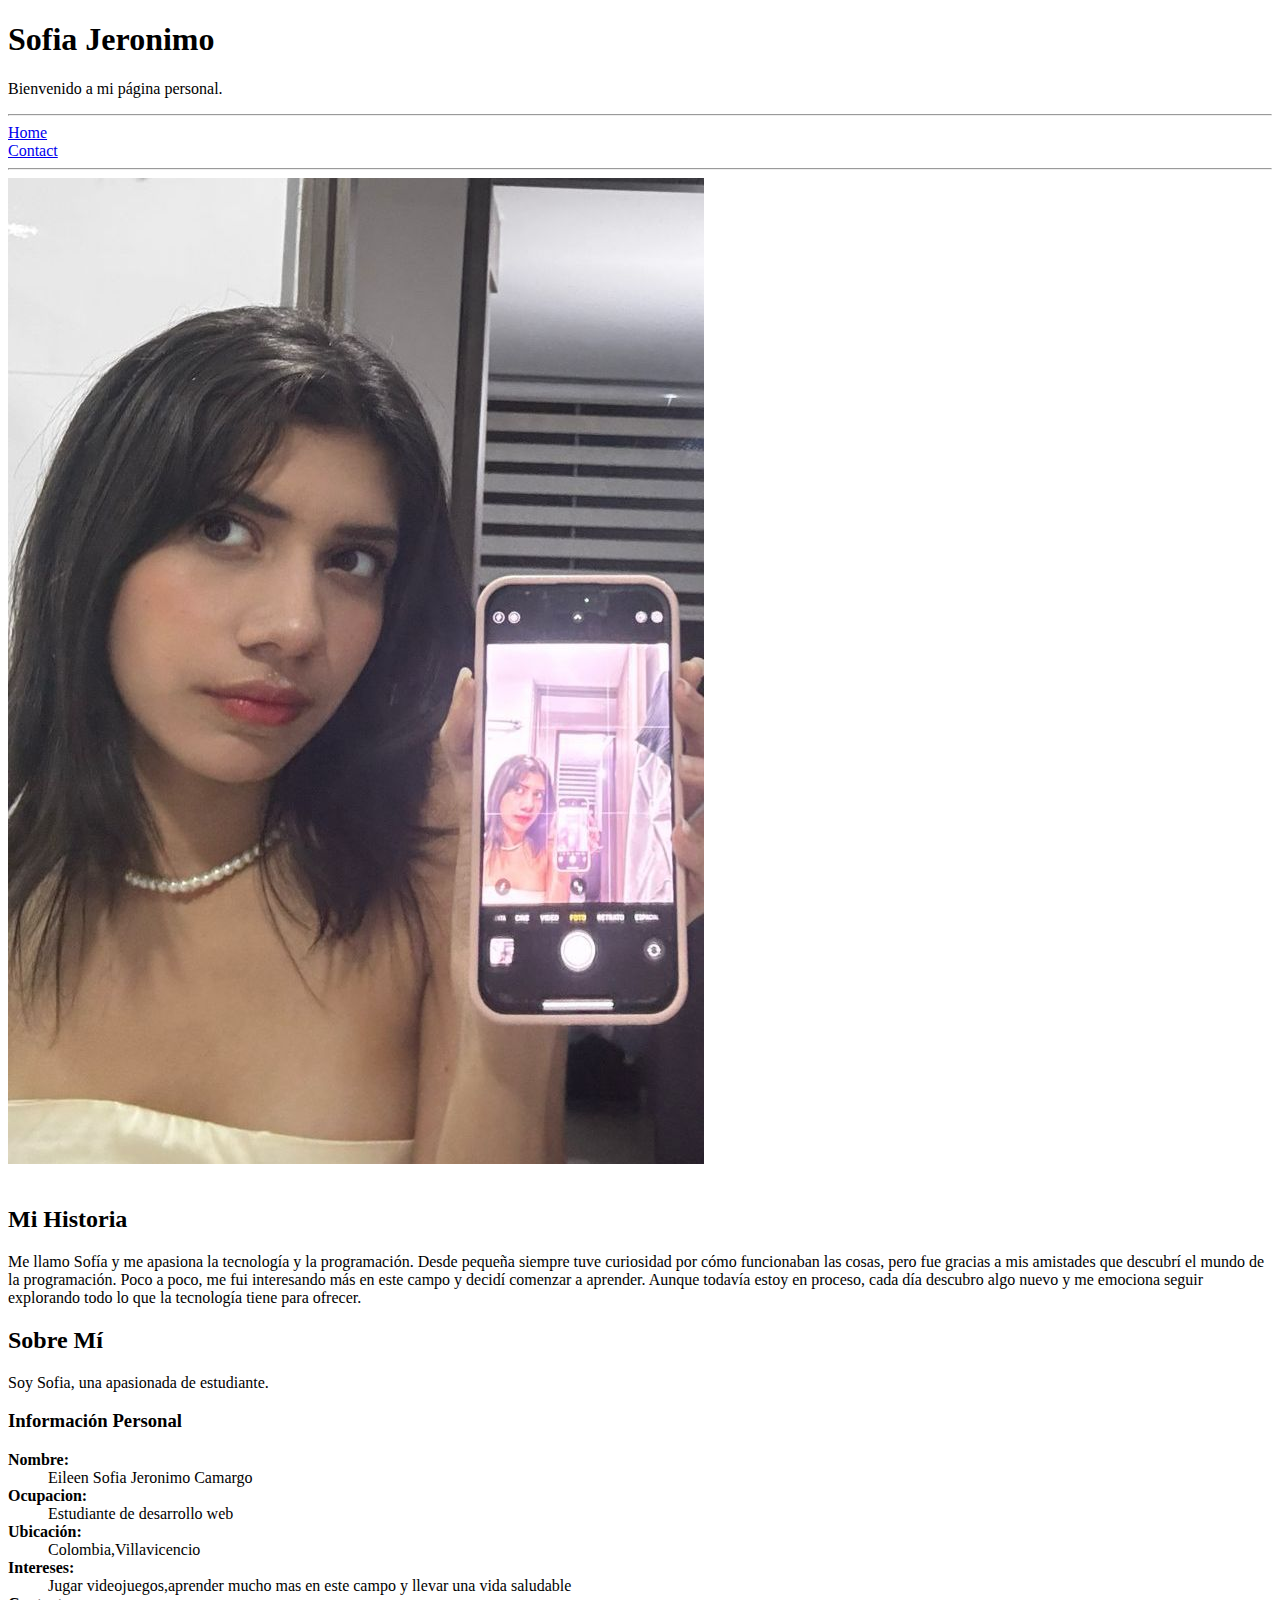
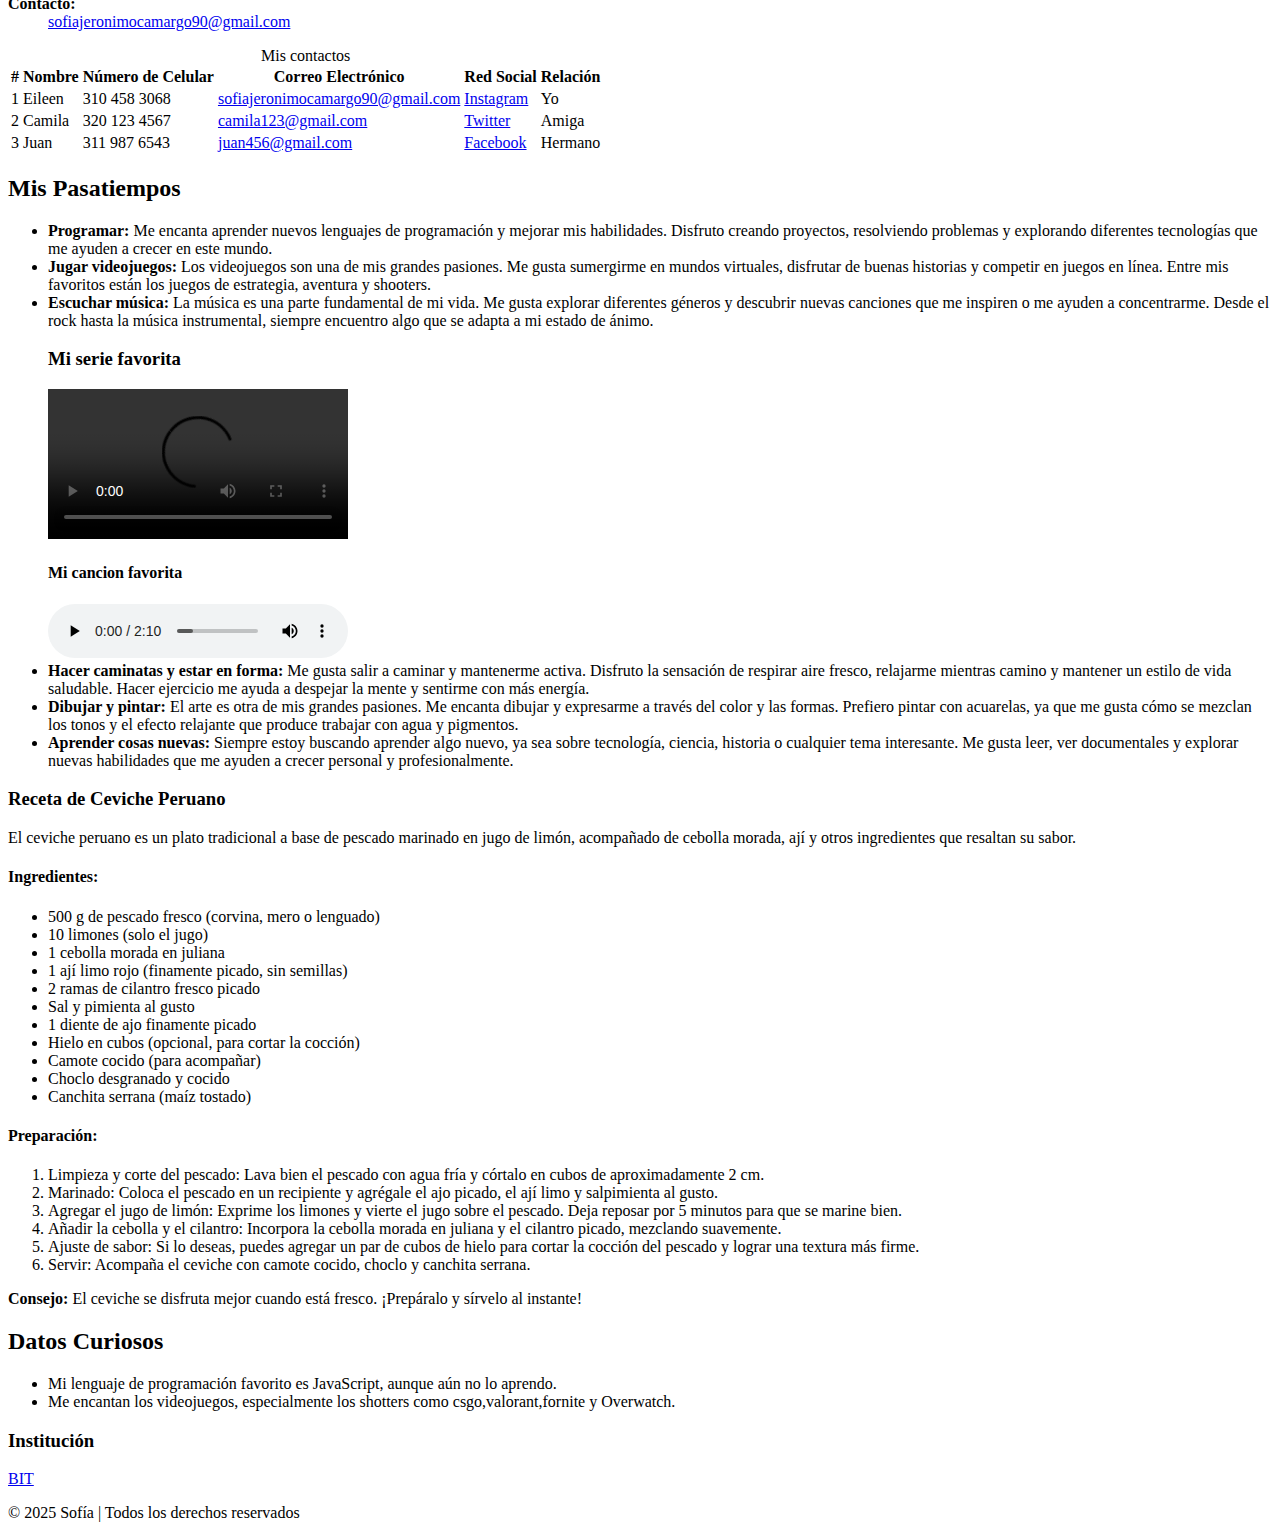
==== index.html @ c64b4af3 "Añadiendo archivos HTML y assets" ====
<!DOCTYPE html>
<html lang="es">
  <head>
    <meta charset="UTF-8" />
    <meta name="viewport" content="width=device-width, initial-scale=1.0" />
   
    <link rel="shortcut icon" href="/assets/image.png" type="image/x-icon" />
    <title>Sobre mí | Inicio</title>
  </head>
  <body>
    <header id="top">
      <h1>Sofia Jeronimo</h1>
      <p>Bienvenido a mi página personal.</p>
    </header>
    <hr />
    <nav>
      <a href="index.html">Home</a>
      <br />
      <a href="contact.html">Contact</a>
    </nav>
    <hr />
    <img src="/assets/foto.jpg" alt="foto de sofia" />

    <main>
      <section>
        <img src="" alt="" />
      </section>
      <section>
        <h2>Mi Historia</h2>
        <p>
          Me llamo <span>Sofía</span> y me apasiona la tecnología y la
          programación. Desde pequeña siempre tuve curiosidad por cómo
          funcionaban las cosas, pero fue gracias a mis amistades que descubrí
          el mundo de la programación. Poco a poco, me fui interesando más en
          este campo y decidí comenzar a aprender. Aunque todavía estoy en
          proceso, cada día descubro algo nuevo y me emociona seguir explorando
          todo lo que la tecnología tiene para ofrecer.
        </p>
        <h2>Sobre Mí</h2>

<p>Soy Sofia, una apasionada de estudiante.</p>

<h3>Información Personal</h3>
<dl>
  <dt><strong>Nombre:</strong></dt>
  <dd>Eileen Sofia Jeronimo Camargo</dd>

  <dt><strong>Ocupacion:</strong></dt>
  <dd>Estudiante de desarrollo web</dd>

  <dt><strong>Ubicación:</strong></dt>
  <dd>Colombia,Villavicencio</dd>

  <dt><strong>Intereses:</strong></dt>
  <dd>Jugar videojuegos,aprender mucho mas en este campo y llevar una vida saludable</dd>

  <dt><strong>Contacto:</strong></dt>
  <dd>
    <a href="sofiajeronimocamargo90@gmail.com">sofiajeronimocamargo90@gmail.com</a>
  </dd>
</dl>
      </section>

      <section>
        <section>
          <table>
            <caption>Mis contactos</caption>
            <thead>
              <tr>
                <th>#</th>
                <th>Nombre</th>
                <th>Número de Celular</th>
                <th>Correo Electrónico</th>
                <th>Red Social</th>
                <th>Relación</th>
              </tr>
            </thead>
            <tbody>
              <tr>
                <td>1</td>
                <td>Eileen</td>
                <td>310 458 3068</td>
                <td><a href="mailto:sofiajeronimocamargo90@gmail.com">sofiajeronimocamargo90@gmail.com</a></td>
                <td><a href="https://instagram.com/sofia">Instagram</a></td>
                <td>Yo</td>
              </tr>
              <tr>
                <td>2</td>
                <td>Camila</td>
                <td>320 123 4567</td>
                <td><a href="mailto:camila123@gmail.com">camila123@gmail.com</a></td>
                <td><a href="https://twitter.com/camila">Twitter</a></td>
                <td>Amiga</td>
              </tr>
              <tr>
                <td>3</td>
                <td>Juan</td>
                <td>311 987 6543</td>
                <td><a href="mailto:juan456@gmail.com">juan456@gmail.com</a></td>
                <td><a href="https://facebook.com/juan">Facebook</a></td>
                <td>Hermano</td>
              </tr>
            </tbody>
          </table>
        </section>
      
        
        
        <h2>Mis Pasatiempos</h2>
        <ul>
          <li>
            <strong>Programar:</strong> Me encanta aprender nuevos lenguajes de
            programación y mejorar mis habilidades. Disfruto creando proyectos,
            resolviendo problemas y explorando diferentes tecnologías que me
            ayuden a crecer en este mundo.
          </li>

          <li>
            <strong>Jugar videojuegos:</strong> Los videojuegos son una de mis
            grandes pasiones. Me gusta sumergirme en mundos virtuales, disfrutar
            de buenas historias y competir en juegos en línea. Entre mis
            favoritos están los juegos de estrategia, aventura y shooters.
          </li>

          <li>
            <strong>Escuchar música:</strong> La música es una parte fundamental
            de mi vida. Me gusta explorar diferentes géneros y descubrir nuevas
            canciones que me inspiren o me ayuden a concentrarme. Desde el rock
            hasta la música instrumental, siempre encuentro algo que se adapta a
            mi estado de ánimo.
          </li>

          <h3>Mi serie favorita</h3>
    <video src="./assets/EP11.mp4" controls></video>

          <h4>Mi cancion favorita</h4>
    <audio src="./assets/cancion.mp3" controls></audio>

          <li>
            <strong>Hacer caminatas y estar en forma:</strong> Me gusta salir a
            caminar y mantenerme activa. Disfruto la sensación de respirar aire
            fresco, relajarme mientras camino y mantener un estilo de vida
            saludable. Hacer ejercicio me ayuda a despejar la mente y sentirme
            con más energía.
          </li>

          <li>
            <strong>Dibujar y pintar:</strong> El arte es otra de mis grandes
            pasiones. Me encanta dibujar y expresarme a través del color y las
            formas. Prefiero pintar con acuarelas, ya que me gusta cómo se
            mezclan los tonos y el efecto relajante que produce trabajar con
            agua y pigmentos.
          </li>

          <li>
            <strong>Aprender cosas nuevas:</strong> Siempre estoy buscando
            aprender algo nuevo, ya sea sobre tecnología, ciencia, historia o
            cualquier tema interesante. Me gusta leer, ver documentales y
            explorar nuevas habilidades que me ayuden a crecer personal y
            profesionalmente.
          </li>
        </ul>
      </section>
      <section>
        <h3>Receta de Ceviche Peruano</h3>

        <p>
          El ceviche peruano es un plato tradicional a base de pescado marinado
          en jugo de limón, acompañado de cebolla morada, ají y otros
          ingredientes que resaltan su sabor.
        </p>

        <h4>Ingredientes:</h4>
        <ul>
          <li>500 g de pescado fresco (corvina, mero o lenguado)</li>
          <li>10 limones (solo el jugo)</li>
          <li>1 cebolla morada en juliana</li>
          <li>1 ají limo rojo (finamente picado, sin semillas)</li>
          <li>2 ramas de cilantro fresco picado</li>
          <li>Sal y pimienta al gusto</li>
          <li>1 diente de ajo finamente picado</li>
          <li>Hielo en cubos (opcional, para cortar la cocción)</li>
          <li>Camote cocido (para acompañar)</li>
          <li>Choclo desgranado y cocido</li>
          <li>Canchita serrana (maíz tostado)</li>
        </ul>

        <h4>Preparación:</h4>
        <ol>
          <li>
            Limpieza y corte del pescado: Lava bien el pescado con agua fría
            y córtalo en cubos de aproximadamente 2 cm.
          </li>
          <li>
            Marinado: Coloca el pescado en un recipiente y agrégale el ajo
            picado, el ají limo y salpimienta al gusto.
          </li>
          <li>
            Agregar el jugo de limón: Exprime los limones y vierte el jugo
            sobre el pescado. Deja reposar por 5 minutos para que se marine
            bien.
          </li>
          <li>
            Añadir la cebolla y el cilantro: Incorpora la cebolla morada en
            juliana y el cilantro picado, mezclando suavemente.
          </li>
          <li>
            Ajuste de sabor: Si lo deseas, puedes agregar un par de cubos de
            hielo para cortar la cocción del pescado y lograr una textura más
            firme.
          </li>
          <li>
            Servir: Acompaña el ceviche con camote cocido, choclo y canchita
            serrana.
          </li>
        </ol>

        <p>
          <strong>Consejo:</strong> El ceviche se disfruta mejor cuando está
          fresco. ¡Prepáralo y sírvelo al instante!
        </p>
      </section>
    </main>

    <aside>
      <h2>Datos Curiosos</h2>
      <ul>
        <li>
          Mi lenguaje de programación favorito es <span>JavaScript</span>,
          aunque aún no lo aprendo.
        </li>
        <li>Me encantan los videojuegos, especialmente los shotters como csgo,valorant,fornite y Overwatch.</li>
      </ul>
    </aside>

    <footer id="prueba">
      <h3>Institución</h3>
      <p><a href="https://bit.learn.ada-school.org" target="_blank">BIT</a></p>

      <p>© 2025 Sofía | Todos los derechos reservados</p>
    </footer>
  </body>
</html>
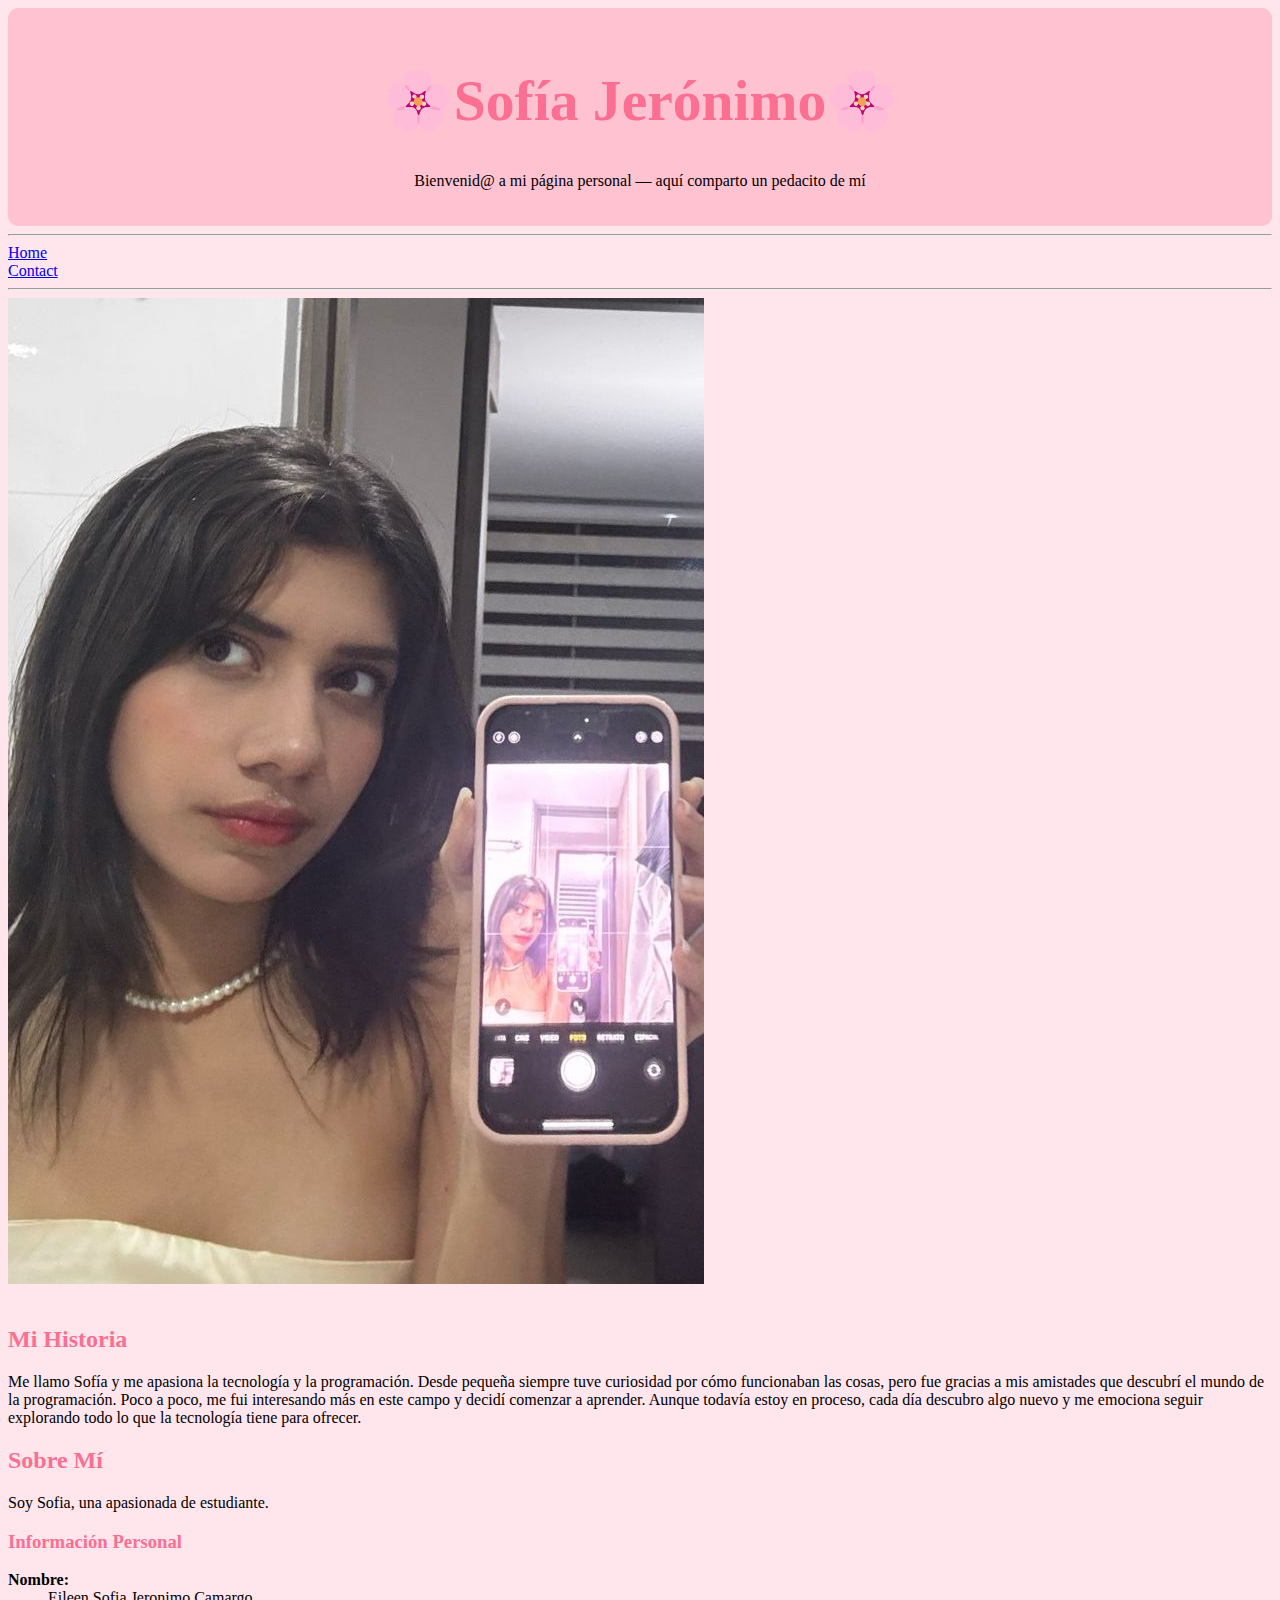
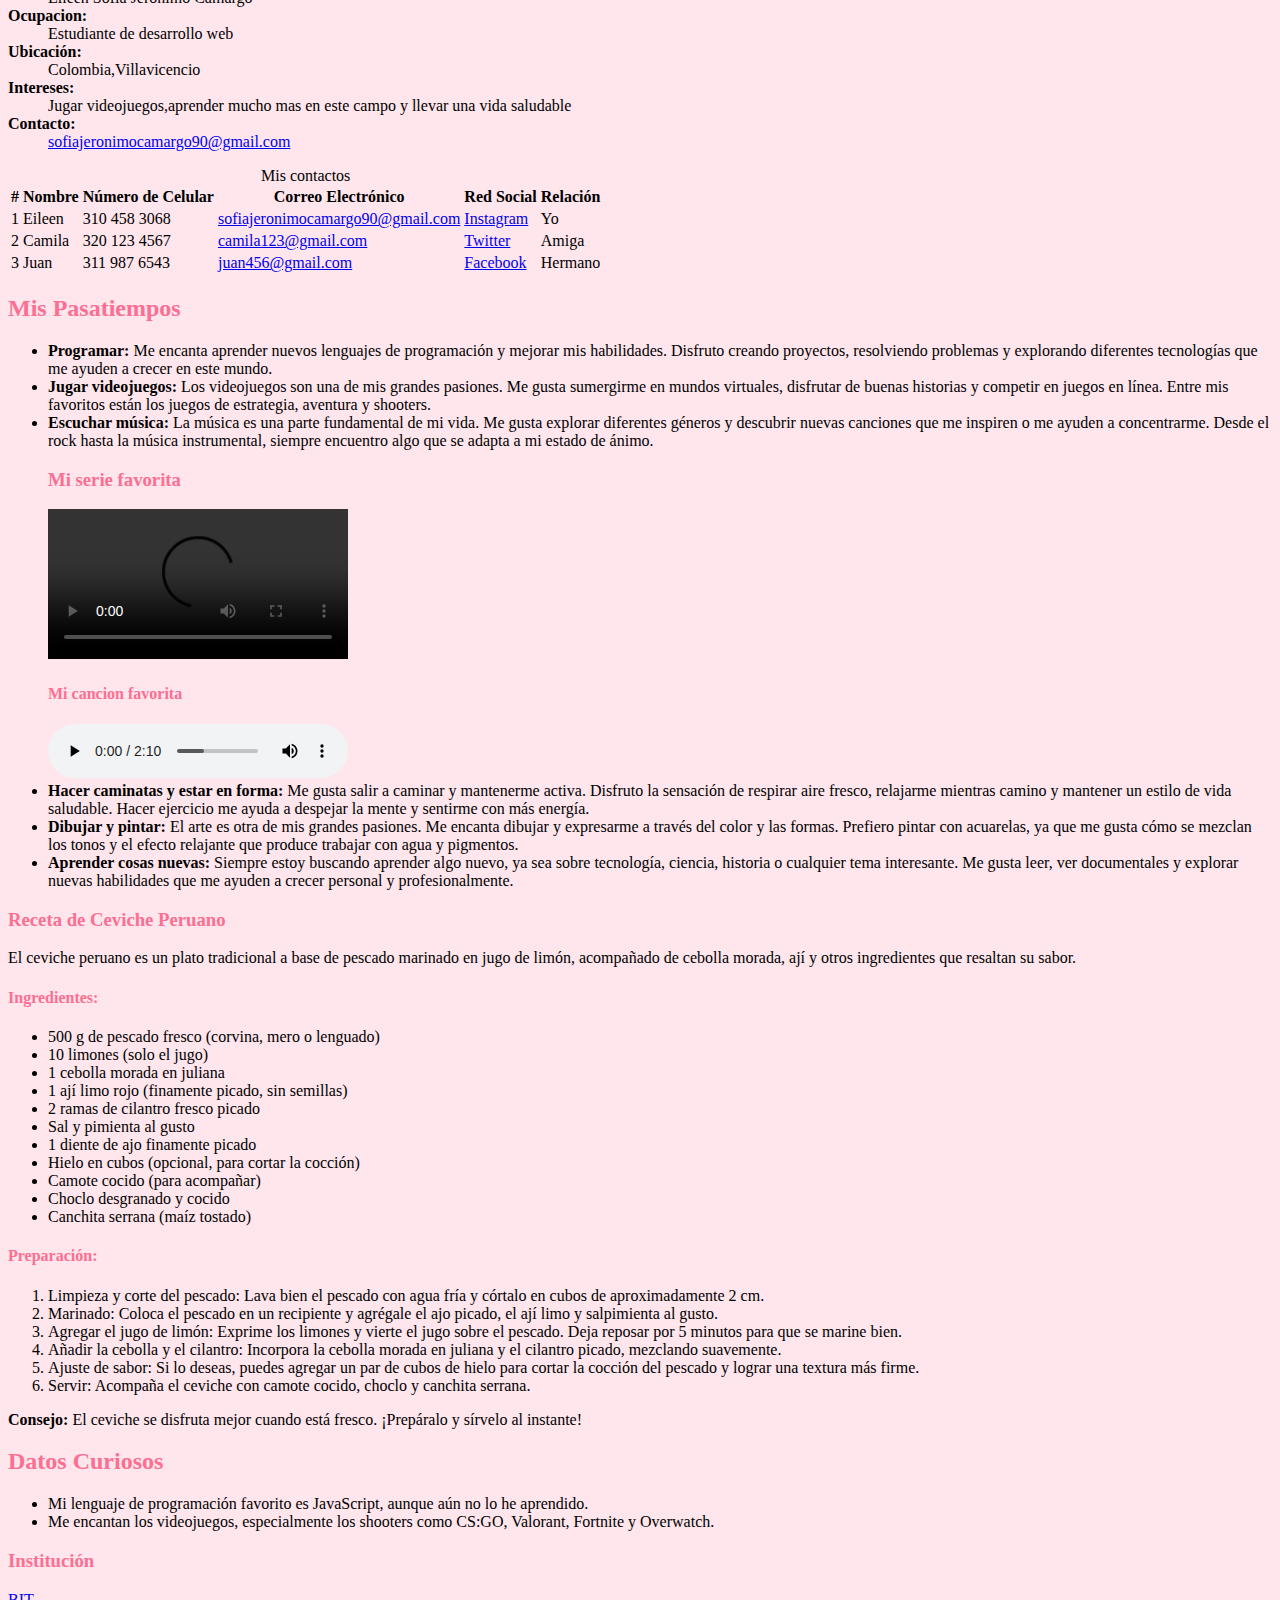
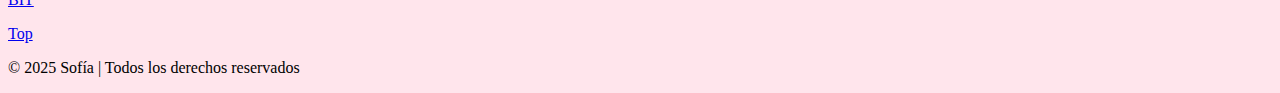
==== commit 04f5f66d: "avance de introduccion a css" ====
--- a/index.html
+++ b/index.html
@@ -3,15 +3,14 @@
   <head>
     <meta charset="UTF-8" />
     <meta name="viewport" content="width=device-width, initial-scale=1.0" />
-   
+    <link rel="stylesheet" href="/css/style.css">
     <link rel="shortcut icon" href="/assets/image.png" type="image/x-icon" />
     <title>Sobre mí | Inicio</title>
-  </head>
-  <body>
     <header id="top">
-      <h1>Sofia Jeronimo</h1>
-      <p>Bienvenido a mi página personal.</p>
+      <h1> 🌸Sofía Jerónimo🌸 </h1>
+      <p>Bienvenid@ a mi página personal — aquí comparto un pedacito de mí </p>
     </header>
+    
     <hr />
     <nav>
       <a href="index.html">Home</a>
@@ -222,22 +221,27 @@
       </section>
     </main>
 
+
     <aside>
       <h2>Datos Curiosos</h2>
       <ul>
         <li>
           Mi lenguaje de programación favorito es <span>JavaScript</span>,
-          aunque aún no lo aprendo.
+          aunque aún no lo he aprendido.
         </li>
-        <li>Me encantan los videojuegos, especialmente los shotters como csgo,valorant,fornite y Overwatch.</li>
+        <li>
+          Me encantan los videojuegos, especialmente los shooters como
+          CS:GO, Valorant, Fortnite y Overwatch.
+        </li>
       </ul>
     </aside>
-
-    <footer id="prueba">
+    
+
+    <footer id="bottom">
       <h3>Institución</h3>
       <p><a href="https://bit.learn.ada-school.org" target="_blank">BIT</a></p>
-
+    
+      <p><a href="#top">Top</a></p>
+    
       <p>© 2025 Sofía | Todos los derechos reservados</p>
     </footer>
-  </body>
-</html>
--- a/css/style.css
+++ b/css/style.css
@@ -0,0 +1,27 @@
+body {
+  background-color: #FFE5EC;
+}
+
+/* Color para el h1 */
+h1 {
+  color: #d2335b;
+}
+
+/* Color para los demás encabezados */
+h2, h3, h4, h5, h6 {
+  color: #FB6F92;
+}
+
+/* Estilo para el encabezado de la página */
+header {
+  background-color: #FFC2D1; /* Color de fondo rosadito al header */
+  text-align: center;        /* Centra el contenido (como el título) horizontalmente */
+  padding: 20px;             /* Espacio interno alrededor del contenido */
+  border-radius: 10px;       /* Bordes redondeados para que no se vea tan cuadrado */
+}
+
+/* Estilo específico para el título dentro del header (h1) */
+header h1 {
+  color: #FB6F92;            /* Color rosado fuerte para el texto del título */
+  font-size: 360%;           /* Tamaño grande del texto (360% del tamaño base) */
+}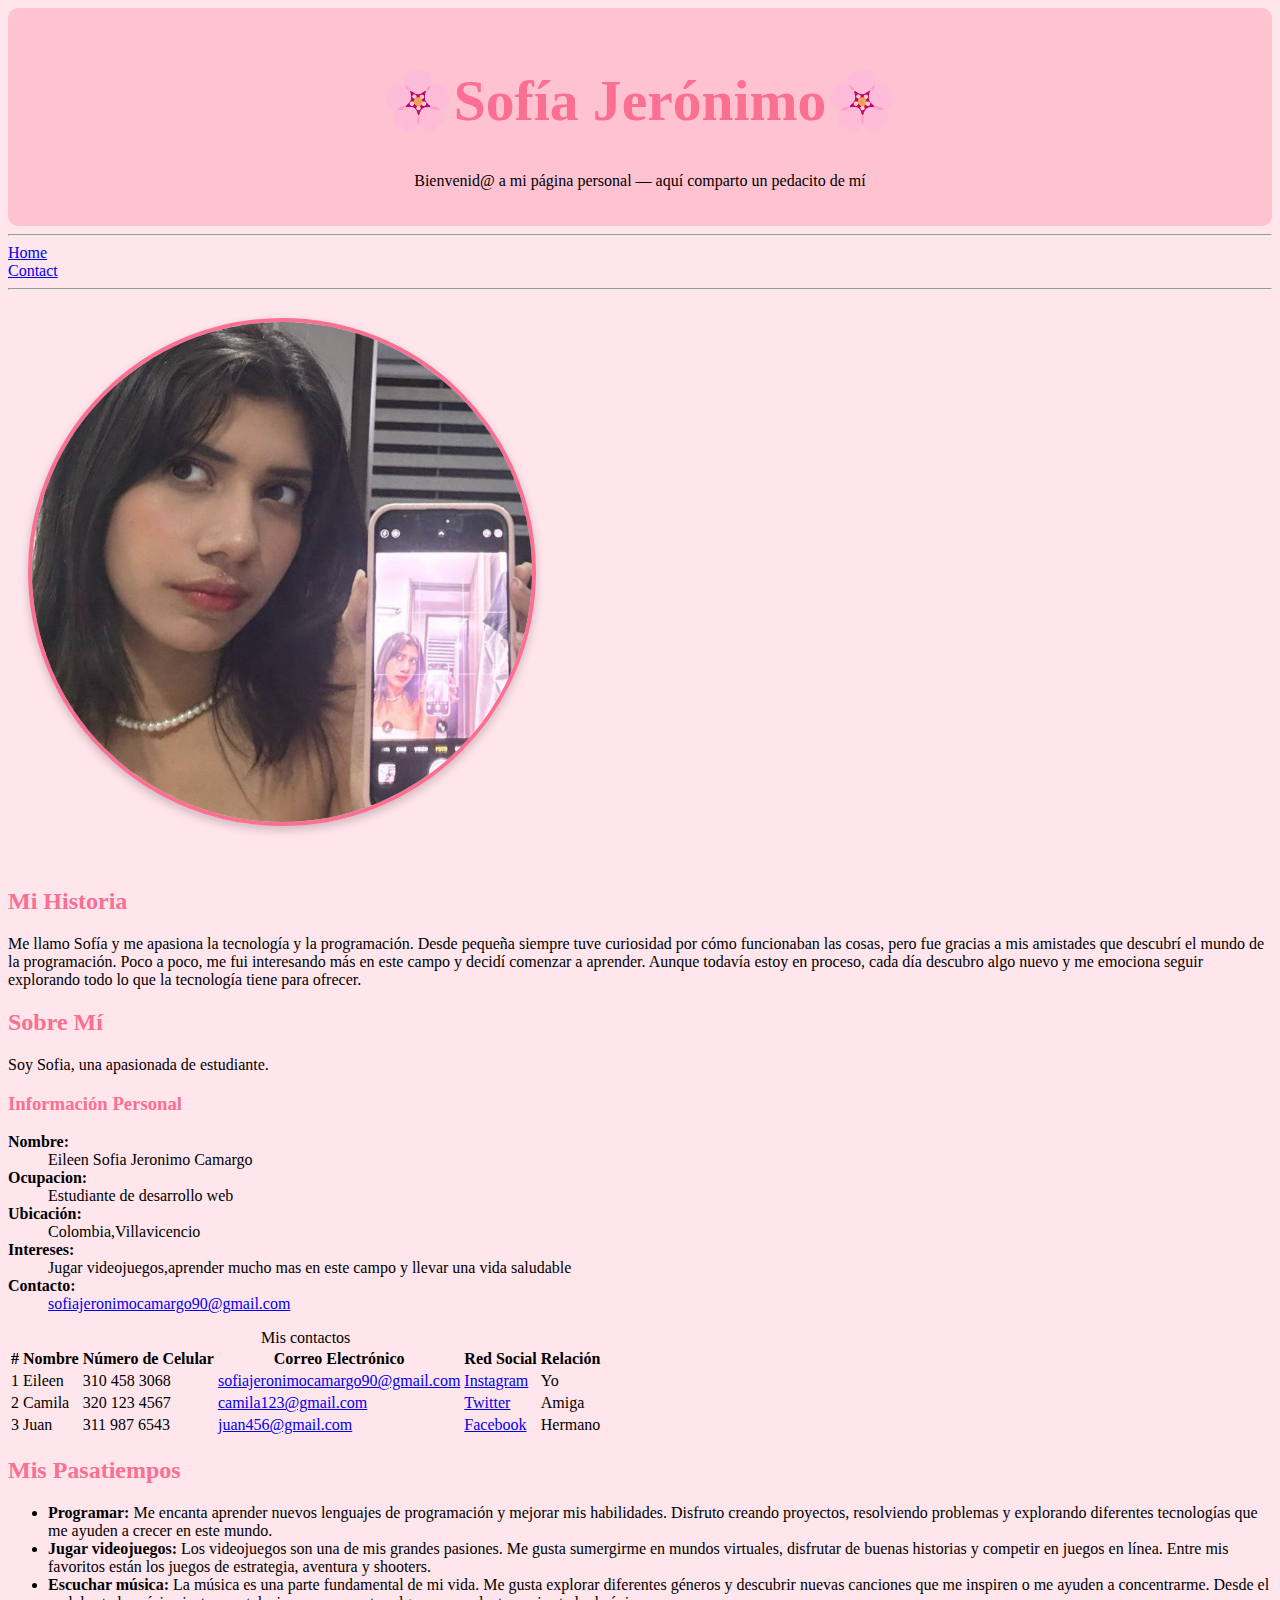
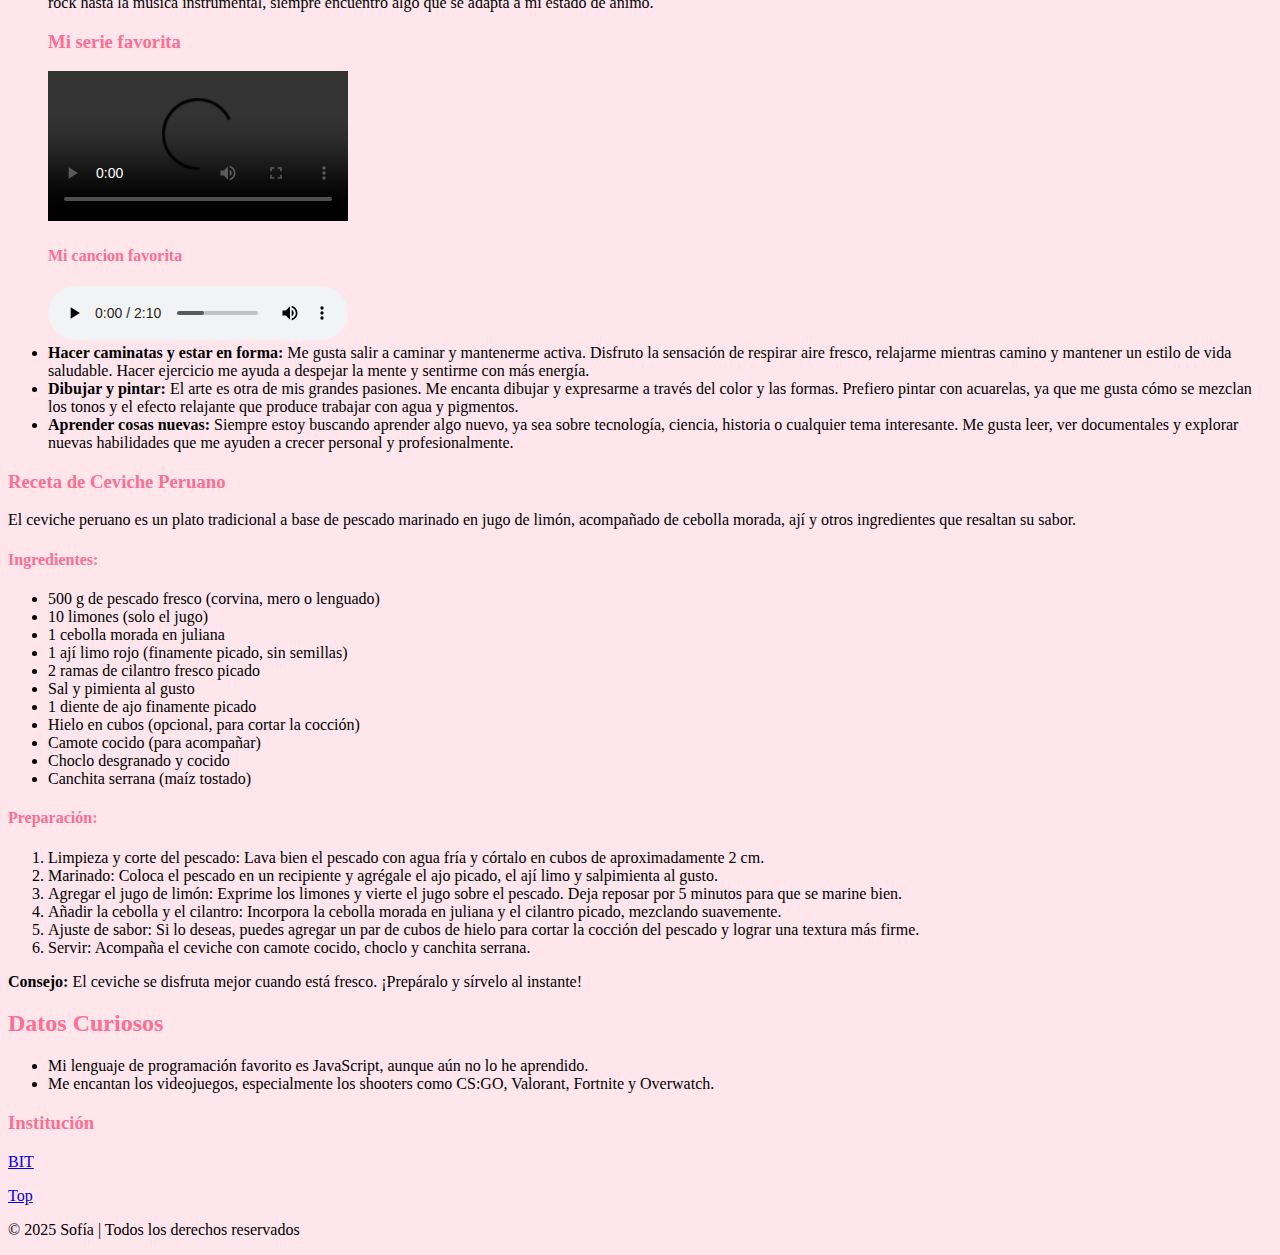
==== commit d8798fbc: "margen a la imagen de sofia" ====
--- a/index.html
+++ b/index.html
@@ -3,8 +3,8 @@
   <head>
     <meta charset="UTF-8" />
     <meta name="viewport" content="width=device-width, initial-scale=1.0" />
-    <link rel="stylesheet" href="/css/style.css">
-    <link rel="shortcut icon" href="/assets/image.png" type="image/x-icon" />
+    <link rel="stylesheet" href="./css/style.css">
+    <link rel="shortcut icon" href="./assets/image.png" type="image/x-icon" />
     <title>Sobre mí | Inicio</title>
     <header id="top">
       <h1> 🌸Sofía Jerónimo🌸 </h1>
@@ -18,7 +18,9 @@
       <a href="contact.html">Contact</a>
     </nav>
     <hr />
-    <img src="/assets/foto.jpg" alt="foto de sofia" />
+    <img src="./assets/foto.jpg" alt="foto de sofia" class="img-circular" />
+    
+
 
     <main>
       <section>
--- a/css/style.css
+++ b/css/style.css
@@ -24,4 +24,13 @@
 header h1 {
   color: #FB6F92;            /* Color rosado fuerte para el texto del título */
   font-size: 360%;           /* Tamaño grande del texto (360% del tamaño base) */
-}+}
+.img-circular {
+  width: 500px;          /* Tamaño de la imagen */
+  height: 500px;
+  object-fit: cover;     /* Para que no se deforme */
+  border-radius: 50%;    /* Hace que sea circular */
+  border: 4px solid #FB6F92; /* Borde rosadito */
+  margin: 20px;          /* Espacio alrededor */
+  box-shadow: 0 4px 10px rgba(0, 0, 0, 0.2); /* Sombra suave */
+}
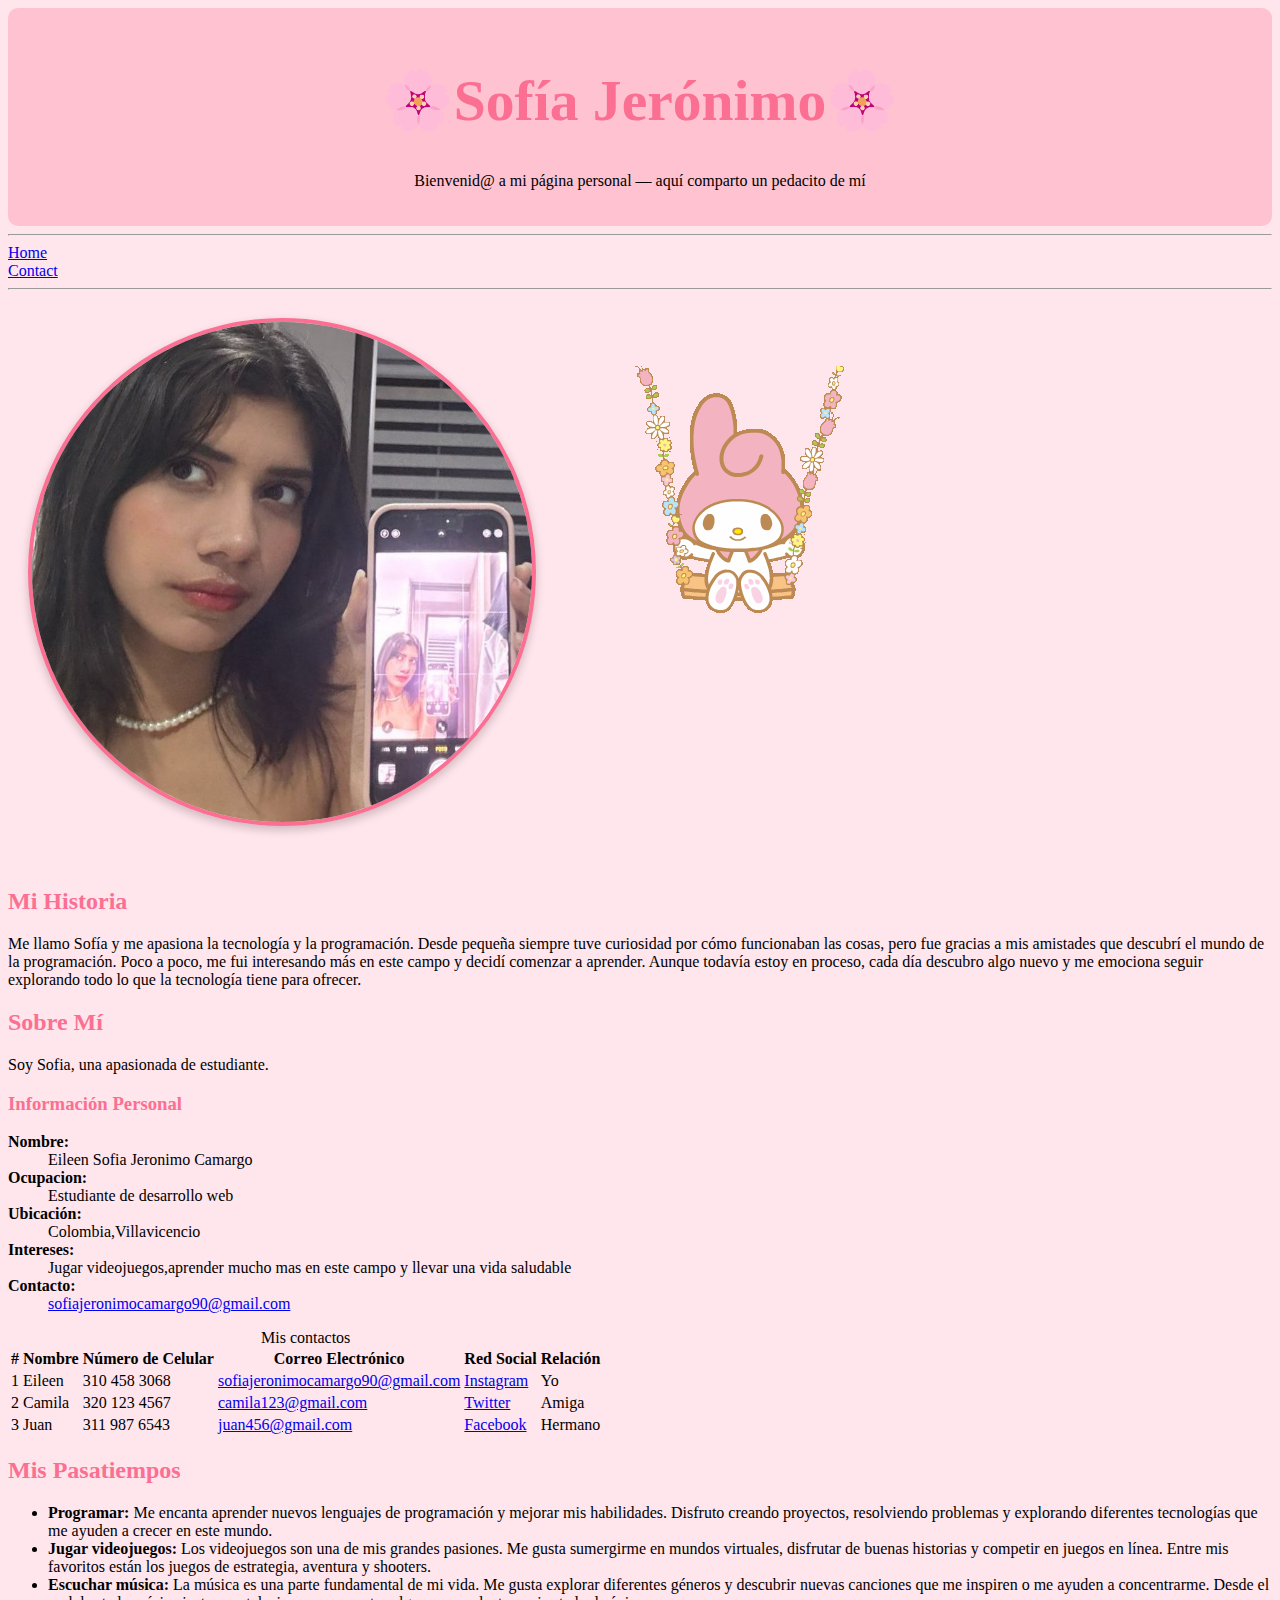
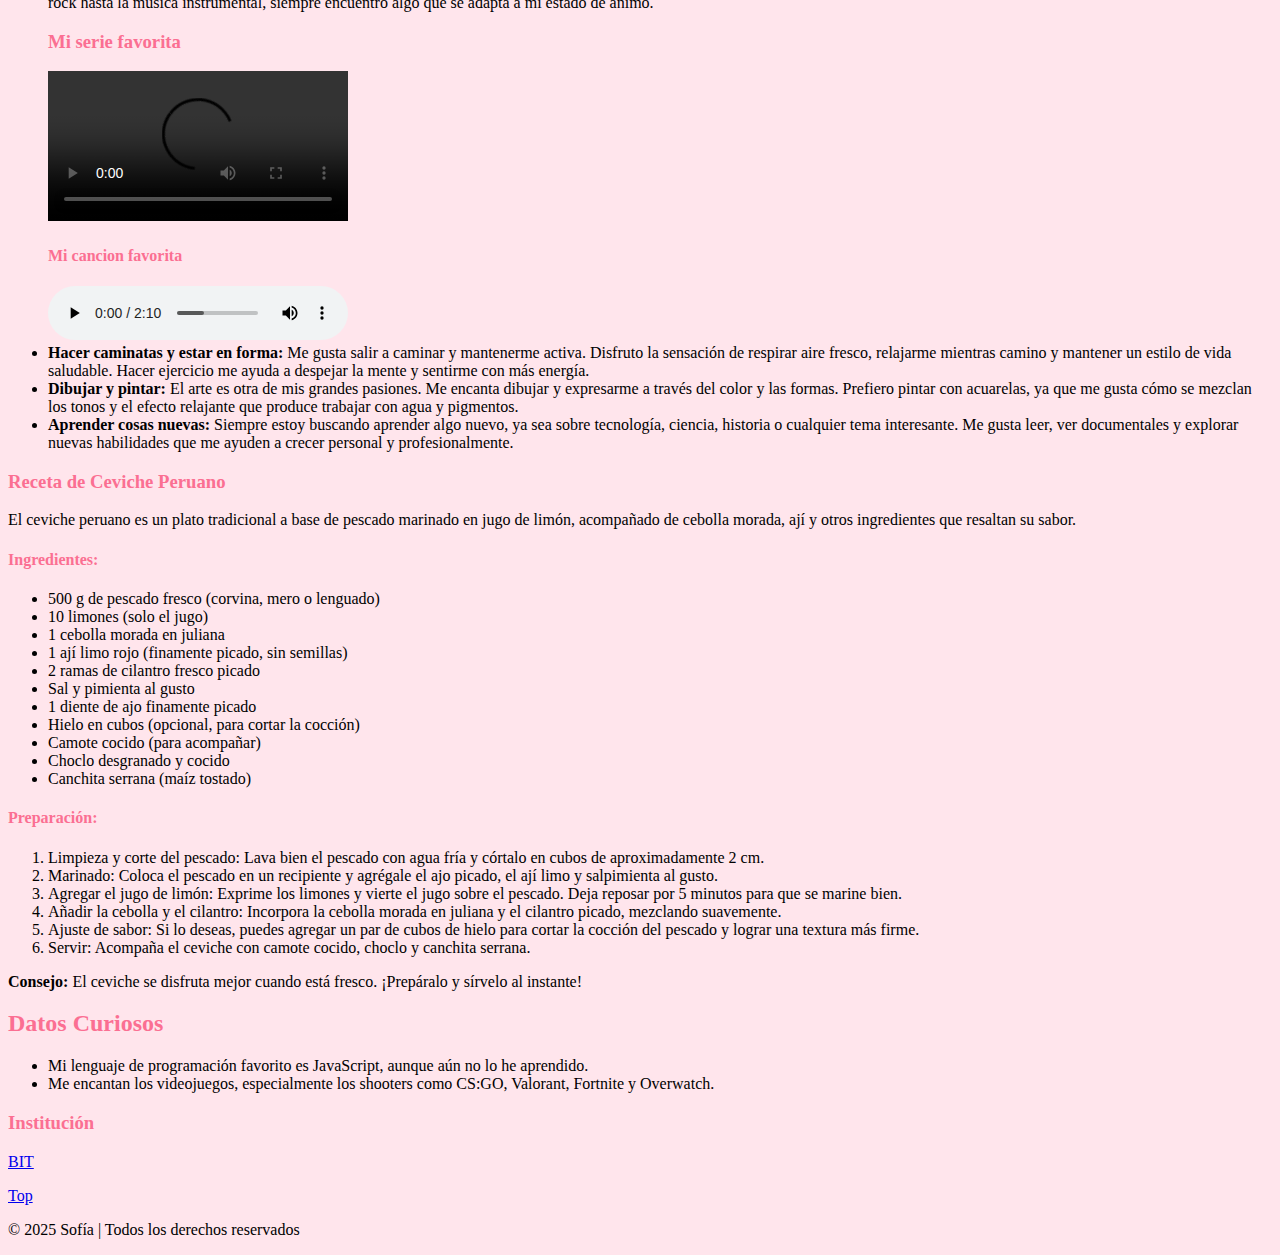
==== commit 7ac73568: "poner gif al lado de la foto de sofia" ====
--- a/index.html
+++ b/index.html
@@ -18,10 +18,14 @@
       <a href="contact.html">Contact</a>
     </nav>
     <hr />
-    <img src="./assets/foto.jpg" alt="foto de sofia" class="img-circular" />
-    
-
-
+    <div class="perfil-contenedor">
+      <img src="./assets/foto.jpg" alt="foto de sofia" class="img-circular" />
+      <img src="./assets/descarga.gif" alt="My Melody en columpio" class="gif-my-melody" />
+    </div>
+      
+    
+    
+   
     <main>
       <section>
         <img src="" alt="" />
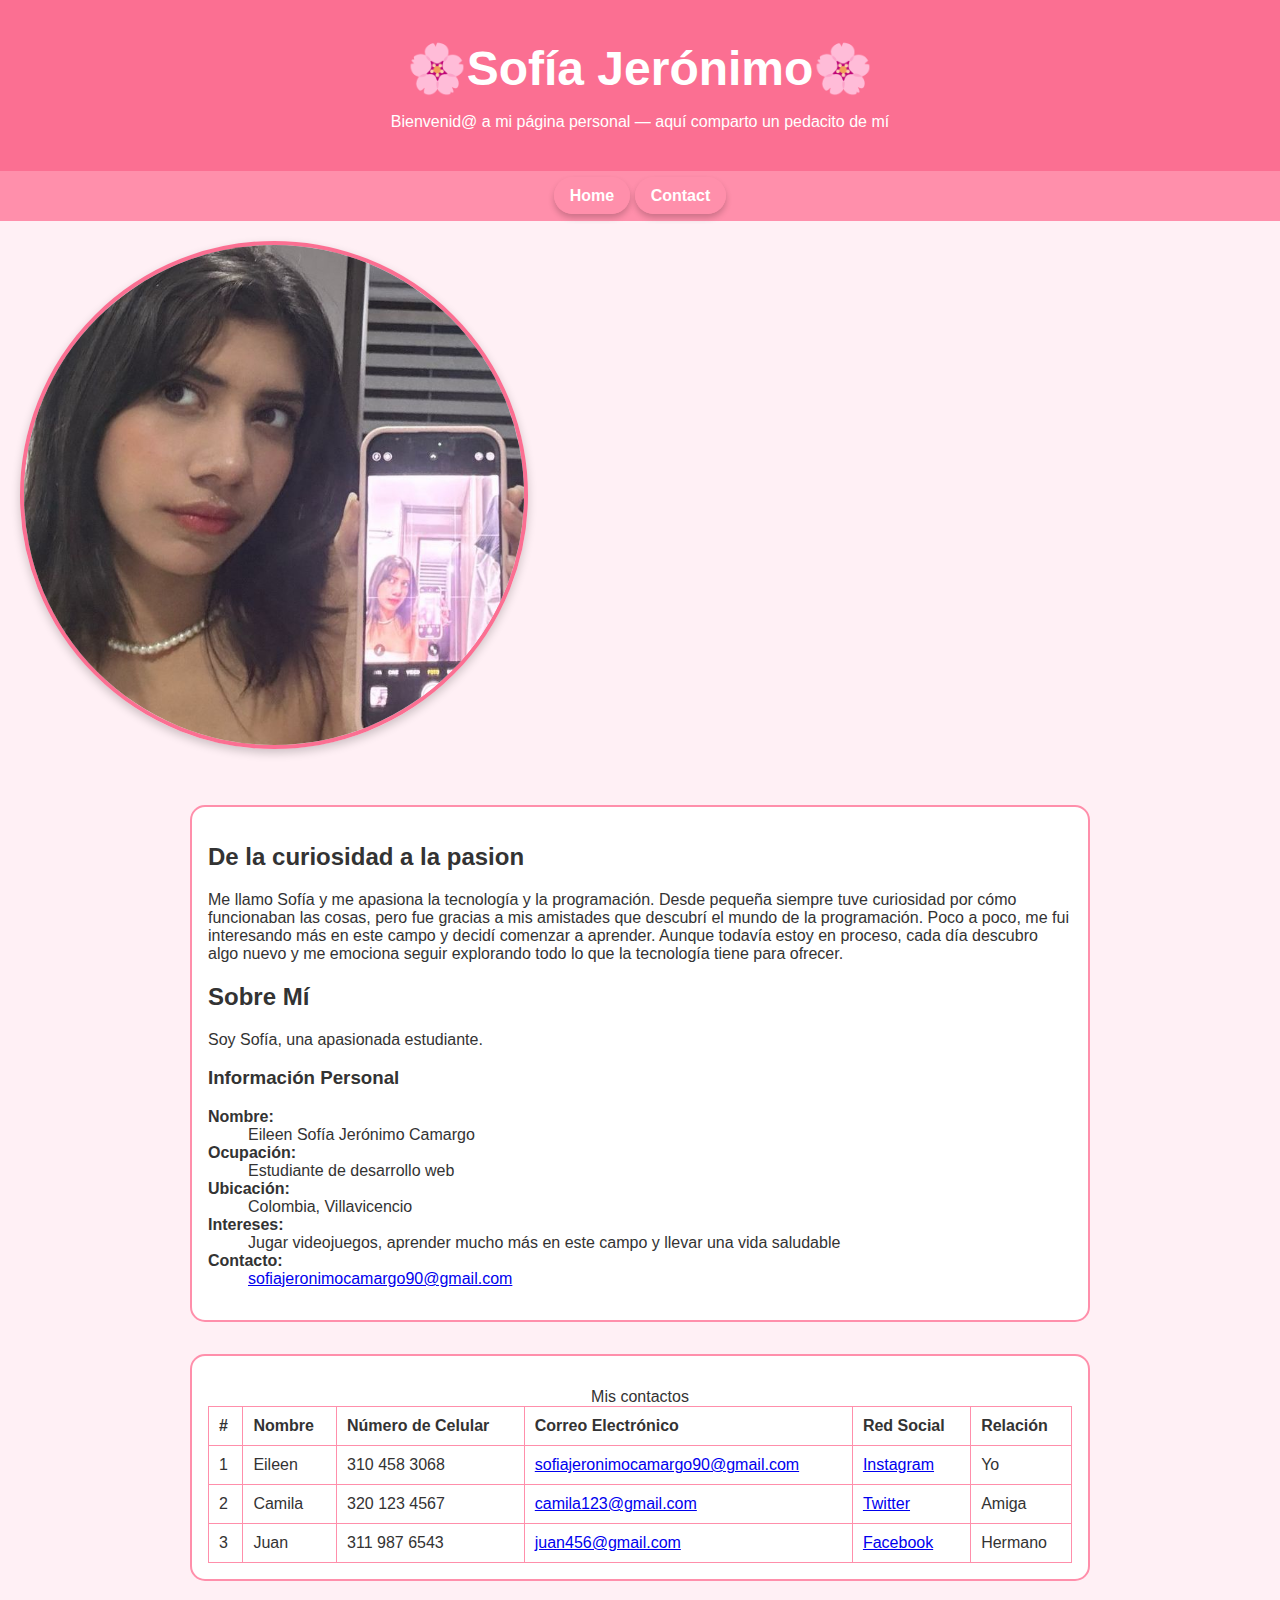
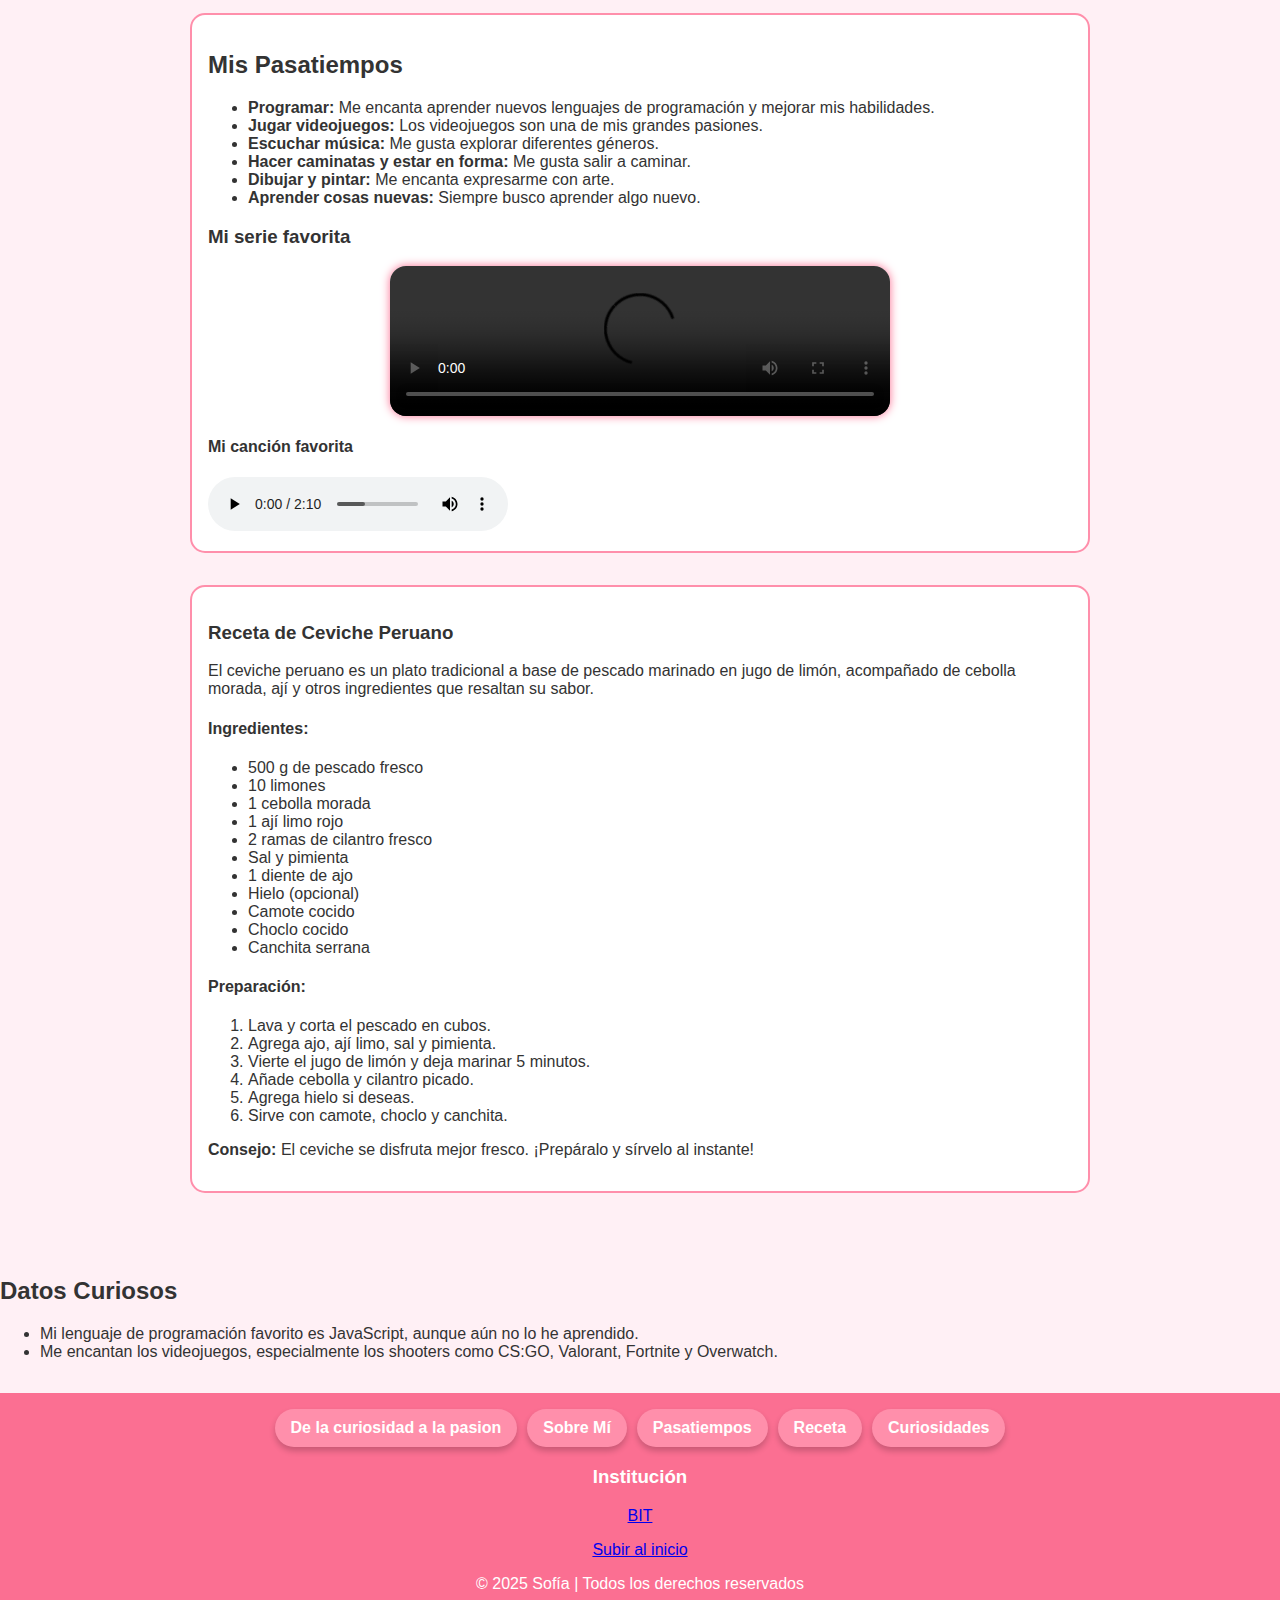
==== commit b8a3a0e6: "Actualicé contenido de index, contact y estilo" ====
--- a/index.html
+++ b/index.html
@@ -3,35 +3,29 @@
   <head>
     <meta charset="UTF-8" />
     <meta name="viewport" content="width=device-width, initial-scale=1.0" />
-    <link rel="stylesheet" href="./css/style.css">
+    <link rel="stylesheet" href="./css/style.css" />
     <link rel="shortcut icon" href="./assets/image.png" type="image/x-icon" />
+   
     <title>Sobre mí | Inicio</title>
+  </head>
+
+  <body>
     <header id="top">
       <h1> 🌸Sofía Jerónimo🌸 </h1>
-      <p>Bienvenid@ a mi página personal — aquí comparto un pedacito de mí </p>
+      <p>Bienvenid@ a mi página personal — aquí comparto un pedacito de mí</p>
     </header>
+
+    <nav class="nav-links">
+      <a href="index.html" class="footer-btn">Home</a>
+      <a href="contact.html" class="footer-btn">Contact</a>
+    </nav>
     
-    <hr />
-    <nav>
-      <a href="index.html">Home</a>
-      <br />
-      <a href="contact.html">Contact</a>
-    </nav>
-    <hr />
-    <div class="perfil-contenedor">
-      <img src="./assets/foto.jpg" alt="foto de sofia" class="img-circular" />
-      <img src="./assets/descarga.gif" alt="My Melody en columpio" class="gif-my-melody" />
-    </div>
-      
-    
-    
-   
+
+    <img src="./assets/foto.jpg" alt="foto de sofia" class="img-circular" />
+
     <main>
       <section>
-        <img src="" alt="" />
-      </section>
-      <section>
-        <h2>Mi Historia</h2>
+        <h2 id="De la curiosidad a la pasion">De la curiosidad a la pasion</h2>
         <p>
           Me llamo <span>Sofía</span> y me apasiona la tecnología y la
           programación. Desde pequeña siempre tuve curiosidad por cómo
@@ -41,213 +35,177 @@
           proceso, cada día descubro algo nuevo y me emociona seguir explorando
           todo lo que la tecnología tiene para ofrecer.
         </p>
-        <h2>Sobre Mí</h2>
-
-<p>Soy Sofia, una apasionada de estudiante.</p>
-
-<h3>Información Personal</h3>
-<dl>
-  <dt><strong>Nombre:</strong></dt>
-  <dd>Eileen Sofia Jeronimo Camargo</dd>
-
-  <dt><strong>Ocupacion:</strong></dt>
-  <dd>Estudiante de desarrollo web</dd>
-
-  <dt><strong>Ubicación:</strong></dt>
-  <dd>Colombia,Villavicencio</dd>
-
-  <dt><strong>Intereses:</strong></dt>
-  <dd>Jugar videojuegos,aprender mucho mas en este campo y llevar una vida saludable</dd>
-
-  <dt><strong>Contacto:</strong></dt>
-  <dd>
-    <a href="sofiajeronimocamargo90@gmail.com">sofiajeronimocamargo90@gmail.com</a>
-  </dd>
-</dl>
-      </section>
-
-      <section>
-        <section>
-          <table>
-            <caption>Mis contactos</caption>
-            <thead>
-              <tr>
-                <th>#</th>
-                <th>Nombre</th>
-                <th>Número de Celular</th>
-                <th>Correo Electrónico</th>
-                <th>Red Social</th>
-                <th>Relación</th>
-              </tr>
-            </thead>
-            <tbody>
-              <tr>
-                <td>1</td>
-                <td>Eileen</td>
-                <td>310 458 3068</td>
-                <td><a href="mailto:sofiajeronimocamargo90@gmail.com">sofiajeronimocamargo90@gmail.com</a></td>
-                <td><a href="https://instagram.com/sofia">Instagram</a></td>
-                <td>Yo</td>
-              </tr>
-              <tr>
-                <td>2</td>
-                <td>Camila</td>
-                <td>320 123 4567</td>
-                <td><a href="mailto:camila123@gmail.com">camila123@gmail.com</a></td>
-                <td><a href="https://twitter.com/camila">Twitter</a></td>
-                <td>Amiga</td>
-              </tr>
-              <tr>
-                <td>3</td>
-                <td>Juan</td>
-                <td>311 987 6543</td>
-                <td><a href="mailto:juan456@gmail.com">juan456@gmail.com</a></td>
-                <td><a href="https://facebook.com/juan">Facebook</a></td>
-                <td>Hermano</td>
-              </tr>
-            </tbody>
-          </table>
-        </section>
-      
-        
-        
-        <h2>Mis Pasatiempos</h2>
+
+        <h2 id="sobre-mi">Sobre Mí</h2>
+        <p>Soy Sofía, una apasionada estudiante.</p>
+
+        <h3>Información Personal</h3>
+        <dl>
+          <dt><strong>Nombre:</strong></dt>
+          <dd>Eileen Sofía Jerónimo Camargo</dd>
+
+          <dt><strong>Ocupación:</strong></dt>
+          <dd>Estudiante de desarrollo web</dd>
+
+          <dt><strong>Ubicación:</strong></dt>
+          <dd>Colombia, Villavicencio</dd>
+
+          <dt><strong>Intereses:</strong></dt>
+          <dd>Jugar videojuegos, aprender mucho más en este campo y llevar una vida saludable</dd>
+
+          <dt><strong>Contacto:</strong></dt>
+          <dd>
+            <a href="mailto:sofiajeronimocamargo90@gmail.com">sofiajeronimocamargo90@gmail.com</a>
+          </dd>
+        </dl>
+      </section>
+
+      <section>
+        <table>
+          <caption>Mis contactos</caption>
+          <thead>
+            <tr>
+              <th>#</th>
+              <th>Nombre</th>
+              <th>Número de Celular</th>
+              <th>Correo Electrónico</th>
+              <th>Red Social</th>
+              <th>Relación</th>
+            </tr>
+          </thead>
+          <tbody>
+            <tr>
+              <td>1</td>
+              <td>Eileen</td>
+              <td>310 458 3068</td>
+              <td><a href="mailto:sofiajeronimocamargo90@gmail.com">sofiajeronimocamargo90@gmail.com</a></td>
+              <td><a href="https://instagram.com/sofia">Instagram</a></td>
+              <td>Yo</td>
+            </tr>
+            <tr>
+              <td>2</td>
+              <td>Camila</td>
+              <td>320 123 4567</td>
+              <td><a href="mailto:camila123@gmail.com">camila123@gmail.com</a></td>
+              <td><a href="https://twitter.com/camila">Twitter</a></td>
+              <td>Amiga</td>
+            </tr>
+            <tr>
+              <td>3</td>
+              <td>Juan</td>
+              <td>311 987 6543</td>
+              <td><a href="mailto:juan456@gmail.com">juan456@gmail.com</a></td>
+              <td><a href="https://facebook.com/juan">Facebook</a></td>
+              <td>Hermano</td>
+            </tr>
+          </tbody>
+        </table>
+      </section>
+
+      <section>
+        <h2 id="pasatiempos">Mis Pasatiempos</h2>
         <ul>
           <li>
             <strong>Programar:</strong> Me encanta aprender nuevos lenguajes de
-            programación y mejorar mis habilidades. Disfruto creando proyectos,
-            resolviendo problemas y explorando diferentes tecnologías que me
-            ayuden a crecer en este mundo.
-          </li>
-
-          <li>
-            <strong>Jugar videojuegos:</strong> Los videojuegos son una de mis
-            grandes pasiones. Me gusta sumergirme en mundos virtuales, disfrutar
-            de buenas historias y competir en juegos en línea. Entre mis
-            favoritos están los juegos de estrategia, aventura y shooters.
-          </li>
-
-          <li>
-            <strong>Escuchar música:</strong> La música es una parte fundamental
-            de mi vida. Me gusta explorar diferentes géneros y descubrir nuevas
-            canciones que me inspiren o me ayuden a concentrarme. Desde el rock
-            hasta la música instrumental, siempre encuentro algo que se adapta a
-            mi estado de ánimo.
-          </li>
-
-          <h3>Mi serie favorita</h3>
-    <video src="./assets/EP11.mp4" controls></video>
-
-          <h4>Mi cancion favorita</h4>
-    <audio src="./assets/cancion.mp3" controls></audio>
-
-          <li>
-            <strong>Hacer caminatas y estar en forma:</strong> Me gusta salir a
-            caminar y mantenerme activa. Disfruto la sensación de respirar aire
-            fresco, relajarme mientras camino y mantener un estilo de vida
-            saludable. Hacer ejercicio me ayuda a despejar la mente y sentirme
-            con más energía.
-          </li>
-
-          <li>
-            <strong>Dibujar y pintar:</strong> El arte es otra de mis grandes
-            pasiones. Me encanta dibujar y expresarme a través del color y las
-            formas. Prefiero pintar con acuarelas, ya que me gusta cómo se
-            mezclan los tonos y el efecto relajante que produce trabajar con
-            agua y pigmentos.
-          </li>
-
-          <li>
-            <strong>Aprender cosas nuevas:</strong> Siempre estoy buscando
-            aprender algo nuevo, ya sea sobre tecnología, ciencia, historia o
-            cualquier tema interesante. Me gusta leer, ver documentales y
-            explorar nuevas habilidades que me ayuden a crecer personal y
-            profesionalmente.
+            programación y mejorar mis habilidades.
+          </li>
+          <li>
+            <strong>Jugar videojuegos:</strong> Los videojuegos son una de mis grandes pasiones.
+          </li>
+          <li>
+            <strong>Escuchar música:</strong> Me gusta explorar diferentes géneros.
+          </li>
+          <li>
+            <strong>Hacer caminatas y estar en forma:</strong> Me gusta salir a caminar.
+          </li>
+          <li>
+            <strong>Dibujar y pintar:</strong> Me encanta expresarme con arte.
+          </li>
+          <li>
+            <strong>Aprender cosas nuevas:</strong> Siempre busco aprender algo nuevo.
           </li>
         </ul>
-      </section>
-      <section>
-        <h3>Receta de Ceviche Peruano</h3>
-
+
+        <h3>Mi serie favorita</h3>
+        <video src="./assets/EP11.mp4" controls></video>
+
+        <h4>Mi canción favorita</h4>
+        <audio src="./assets/cancion.mp3" controls></audio>
+      </section>
+
+      <section>
+        <h3 id="receta">Receta de Ceviche Peruano</h3>
         <p>
-          El ceviche peruano es un plato tradicional a base de pescado marinado
-          en jugo de limón, acompañado de cebolla morada, ají y otros
-          ingredientes que resaltan su sabor.
+          El ceviche peruano es un plato tradicional a base de pescado marinado en jugo de limón, acompañado de cebolla morada, ají y otros ingredientes que resaltan su sabor.
         </p>
 
         <h4>Ingredientes:</h4>
         <ul>
-          <li>500 g de pescado fresco (corvina, mero o lenguado)</li>
-          <li>10 limones (solo el jugo)</li>
-          <li>1 cebolla morada en juliana</li>
-          <li>1 ají limo rojo (finamente picado, sin semillas)</li>
-          <li>2 ramas de cilantro fresco picado</li>
-          <li>Sal y pimienta al gusto</li>
-          <li>1 diente de ajo finamente picado</li>
-          <li>Hielo en cubos (opcional, para cortar la cocción)</li>
-          <li>Camote cocido (para acompañar)</li>
-          <li>Choclo desgranado y cocido</li>
-          <li>Canchita serrana (maíz tostado)</li>
+          <li>500 g de pescado fresco</li>
+          <li>10 limones</li>
+          <li>1 cebolla morada</li>
+          <li>1 ají limo rojo</li>
+          <li>2 ramas de cilantro fresco</li>
+          <li>Sal y pimienta</li>
+          <li>1 diente de ajo</li>
+          <li>Hielo (opcional)</li>
+          <li>Camote cocido</li>
+          <li>Choclo cocido</li>
+          <li>Canchita serrana</li>
         </ul>
 
         <h4>Preparación:</h4>
         <ol>
-          <li>
-            Limpieza y corte del pescado: Lava bien el pescado con agua fría
-            y córtalo en cubos de aproximadamente 2 cm.
-          </li>
-          <li>
-            Marinado: Coloca el pescado en un recipiente y agrégale el ajo
-            picado, el ají limo y salpimienta al gusto.
-          </li>
-          <li>
-            Agregar el jugo de limón: Exprime los limones y vierte el jugo
-            sobre el pescado. Deja reposar por 5 minutos para que se marine
-            bien.
-          </li>
-          <li>
-            Añadir la cebolla y el cilantro: Incorpora la cebolla morada en
-            juliana y el cilantro picado, mezclando suavemente.
-          </li>
-          <li>
-            Ajuste de sabor: Si lo deseas, puedes agregar un par de cubos de
-            hielo para cortar la cocción del pescado y lograr una textura más
-            firme.
-          </li>
-          <li>
-            Servir: Acompaña el ceviche con camote cocido, choclo y canchita
-            serrana.
-          </li>
+          <li>Lava y corta el pescado en cubos.</li>
+          <li>Agrega ajo, ají limo, sal y pimienta.</li>
+          <li>Vierte el jugo de limón y deja marinar 5 minutos.</li>
+          <li>Añade cebolla y cilantro picado.</li>
+          <li>Agrega hielo si deseas.</li>
+          <li>Sirve con camote, choclo y canchita.</li>
         </ol>
 
-        <p>
-          <strong>Consejo:</strong> El ceviche se disfruta mejor cuando está
-          fresco. ¡Prepáralo y sírvelo al instante!
-        </p>
+        <p><strong>Consejo:</strong> El ceviche se disfruta mejor fresco. ¡Prepáralo y sírvelo al instante!</p>
       </section>
     </main>
 
-
     <aside>
-      <h2>Datos Curiosos</h2>
+      <h2 id="curiosidades">Datos Curiosos</h2>
+
       <ul>
-        <li>
-          Mi lenguaje de programación favorito es <span>JavaScript</span>,
-          aunque aún no lo he aprendido.
-        </li>
-        <li>
-          Me encantan los videojuegos, especialmente los shooters como
-          CS:GO, Valorant, Fortnite y Overwatch.
-        </li>
+        <li>Mi lenguaje de programación favorito es <span>JavaScript</span>, aunque aún no lo he aprendido.</li>
+        <li>Me encantan los videojuegos, especialmente los shooters como CS:GO, Valorant, Fortnite y Overwatch.</li>
       </ul>
     </aside>
     
 
+
+
+
+
     <footer id="bottom">
+      
+
+        <div class="footer-nav">
+          <a href="#De la curiosidad a la pasion" class="footer-btn">De la curiosidad a la pasion</a>
+          <a href="#sobre-mi" class="footer-btn">Sobre Mí</a>
+          <a href="#pasatiempos" class="footer-btn">Pasatiempos</a>
+          <a href="#receta" class="footer-btn">Receta</a>
+          <a href="#curiosidades" class="footer-btn">Curiosidades</a>
+        </div>
+      
+      
+      
+      
       <h3>Institución</h3>
       <p><a href="https://bit.learn.ada-school.org" target="_blank">BIT</a></p>
+      <p><a href="#top">Subir al inicio</a></p>
+
     
-      <p><a href="#top">Top</a></p>
-    
+
       <p>© 2025 Sofía | Todos los derechos reservados</p>
     </footer>
+  </body>
+</html>
+
+  </body>
+</html>
--- a/css/style.css
+++ b/css/style.css
@@ -1,30 +1,4 @@
-body {
-  background-color: #FFE5EC;
-}
-
-/* Color para el h1 */
-h1 {
-  color: #d2335b;
-}
-
-/* Color para los demás encabezados */
-h2, h3, h4, h5, h6 {
-  color: #FB6F92;
-}
-
-/* Estilo para el encabezado de la página */
-header {
-  background-color: #FFC2D1; /* Color de fondo rosadito al header */
-  text-align: center;        /* Centra el contenido (como el título) horizontalmente */
-  padding: 20px;             /* Espacio interno alrededor del contenido */
-  border-radius: 10px;       /* Bordes redondeados para que no se vea tan cuadrado */
-}
-
-/* Estilo específico para el título dentro del header (h1) */
-header h1 {
-  color: #FB6F92;            /* Color rosado fuerte para el texto del título */
-  font-size: 360%;           /* Tamaño grande del texto (360% del tamaño base) */
-}
+
 .img-circular {
   width: 500px;          /* Tamaño de la imagen */
   height: 500px;
@@ -34,3 +8,276 @@
   margin: 20px;          /* Espacio alrededor */
   box-shadow: 0 4px 10px rgba(0, 0, 0, 0.2); /* Sombra suave */
 }
+h1 {
+  color: white;
+  font-size: 3rem;
+  font-weight: bold;
+  margin-top: 1rem;
+  margin-bottom: 1rem;
+}
+body {
+  font-family: 'Segoe UI', sans-serif;
+  margin: 0;
+  background-color: #fff0f5;
+  color: #333;
+}
+
+header {
+  background-color: #fb6f92;
+  color: white;
+  text-align: center;
+  padding: 1.5rem;
+}
+
+nav {
+  background-color: #ff8fab;
+  padding: 1rem;
+  text-align: center;
+}
+
+nav ul {
+  list-style: none;
+  padding: 0;
+}
+
+nav li {
+  display: inline-block;
+  margin: 0 10px;
+}
+
+nav a {
+  color: white;
+  text-decoration: none;
+  font-weight: bold;
+}
+
+main {
+  max-width: 900px;
+  margin: auto;
+  padding: 2rem;
+}
+
+section {
+  margin-bottom: 2rem;
+  background: white;
+  border: 2px solid #ff8fab;
+  border-radius: 15px;
+  padding: 1rem;
+}
+
+form input[type="text"],
+form input[type="email"] {
+  padding: 8px;
+  width: 100%;
+  max-width: 400px;
+  margin-top: 5px;
+  border-radius: 5px;
+  border: 1px solid #ccc;
+}
+
+form input[type="submit"] {
+  background-color: #fb6f92;
+  color: white;
+  border: none;
+  padding: 10px 20px;
+  margin-top: 10px;
+  border-radius: 5px;
+  cursor: pointer;
+}
+
+video {
+  max-width: 100%;
+  width: 500px;
+  height: auto;
+  display: block;
+  margin: 0 auto;
+  border-radius: 1rem;
+  box-shadow: 0 0 10px #fb6f92;
+}
+
+table {
+  width: 100%;
+  border-collapse: collapse;
+  margin-top: 1rem;
+}
+
+th, td {
+  padding: 10px;
+  border: 1px solid #ff8fab;
+  text-align: left;
+}
+
+footer {
+  background-color: #fb6f92;
+  color: white;
+  text-align: center;
+  padding: 1rem;
+  margin-top: 2rem;
+}
+form {
+  background: linear-gradient(to bottom right, #ffe3ec, #ffd6e0);
+  border-radius: 20px;
+  padding: 2em;
+  box-shadow: 0 8px 20px rgba(255, 192, 203, 0.5);
+  max-width: 700px;
+  margin: auto;
+  display: flex;
+  flex-direction: column;
+  gap: 1em;
+  border: 2px solid #ffb3c6;
+}
+
+form label {
+  font-weight: 600;
+  color: #d6336c;
+  font-size: 1rem;
+}
+
+form input,
+form textarea {
+  padding: 0.7em;
+  border: 2px solid #ffccd5;
+  border-radius: 12px;
+  outline: none;
+  background-color: #fff0f6;
+  font-size: 0.95rem;
+  transition: all 0.3s ease-in-out;
+}
+
+form input:focus,
+form textarea:focus {
+  border-color: #fb6f92;
+  box-shadow: 0 0 10px rgba(251, 111, 146, 0.4);
+}
+
+form textarea {
+  min-height: 100px;
+  resize: vertical;
+}
+
+form button {
+  margin-top: 1em;
+  padding: 0.8em;
+  background-color: #fb6f92;
+  color: white;
+  border: none;
+  font-size: 1rem;
+  font-weight: bold;
+  border-radius: 12px;
+  cursor: pointer;
+  transition: background-color 0.3s ease-in-out;
+  box-shadow: 0 4px 10px rgba(251, 111, 146, 0.3);
+}
+
+form button:hover {
+  background-color: #ff8fab;
+}
+
+input[type="color"] {
+  padding: 0;
+  height: 40px;
+  width: 80px;
+  border-radius: 8px;
+  cursor: pointer;
+}
+form {
+  background: linear-gradient(to bottom right, #ffe3ec, #ffd6e0);
+  border-radius: 20px;
+  padding: 2em;
+  box-shadow: 0 8px 20px rgba(255, 192, 203, 0.5);
+  max-width: 700px;
+  margin: auto;
+  display: flex;
+  flex-direction: column;
+  gap: 1em;
+  border: 2px solid #ffb3c6;
+}
+
+form label {
+  font-weight: 600;
+  color: #d6336c;
+  font-size: 1rem;
+}
+
+form input,
+form textarea {
+  padding: 0.7em;
+  border: 2px solid #ffccd5;
+  border-radius: 12px;
+  outline: none;
+  background-color: #fff0f6;
+  font-size: 0.95rem;
+  transition: all 0.3s ease-in-out;
+}
+
+form input:focus,
+form textarea:focus {
+  border-color: #fb6f92;
+  box-shadow: 0 0 10px rgba(251, 111, 146, 0.4);
+}
+
+form textarea {
+  min-height: 100px;
+  resize: vertical;
+}
+
+form button {
+  margin-top: 1em;
+  padding: 0.8em;
+  background-color: #fb6f92;
+  color: white;
+  border: none;
+  font-size: 1rem;
+  font-weight: bold;
+  border-radius: 12px;
+  cursor: pointer;
+  transition: background-color 0.3s ease-in-out;
+  box-shadow: 0 4px 10px rgba(251, 111, 146, 0.3);
+}
+
+form button:hover {
+  background-color: #ff8fab;
+}
+
+input[type="color"] {
+  padding: 0;
+  height: 40px;
+  width: 80px;
+  border-radius: 8px;
+  cursor: pointer;}
+
+  .footer-nav {
+    display: flex;
+    flex-wrap: wrap;
+    gap: 10px;
+    justify-content: center;
+    margin-bottom: 1em;
+  }
+  
+  .footer-btn {
+    text-decoration: none;
+    background-color: #FF8FAB;
+    color: white;
+    padding: 10px 16px;
+    border-radius: 20px;
+    font-weight: bold;
+    box-shadow: 0 4px 6px rgba(0, 0, 0, 0.2);
+    transition: background-color 0.3s ease;
+  }
+  
+  .footer-btn:hover {
+    background-color: #FB6F92;
+    transform: scale(1.05);
+  }
+  h1 {
+    color: #ffffff; /* rosadito que sí se ve */
+    font-size: 3rem;
+    font-weight: bold;
+    margin-top: 1rem;
+    margin-bottom: 1rem;
+    text-align: center;
+  }
+.titulo-contacto {
+  color: #FB6F92;
+}
+  